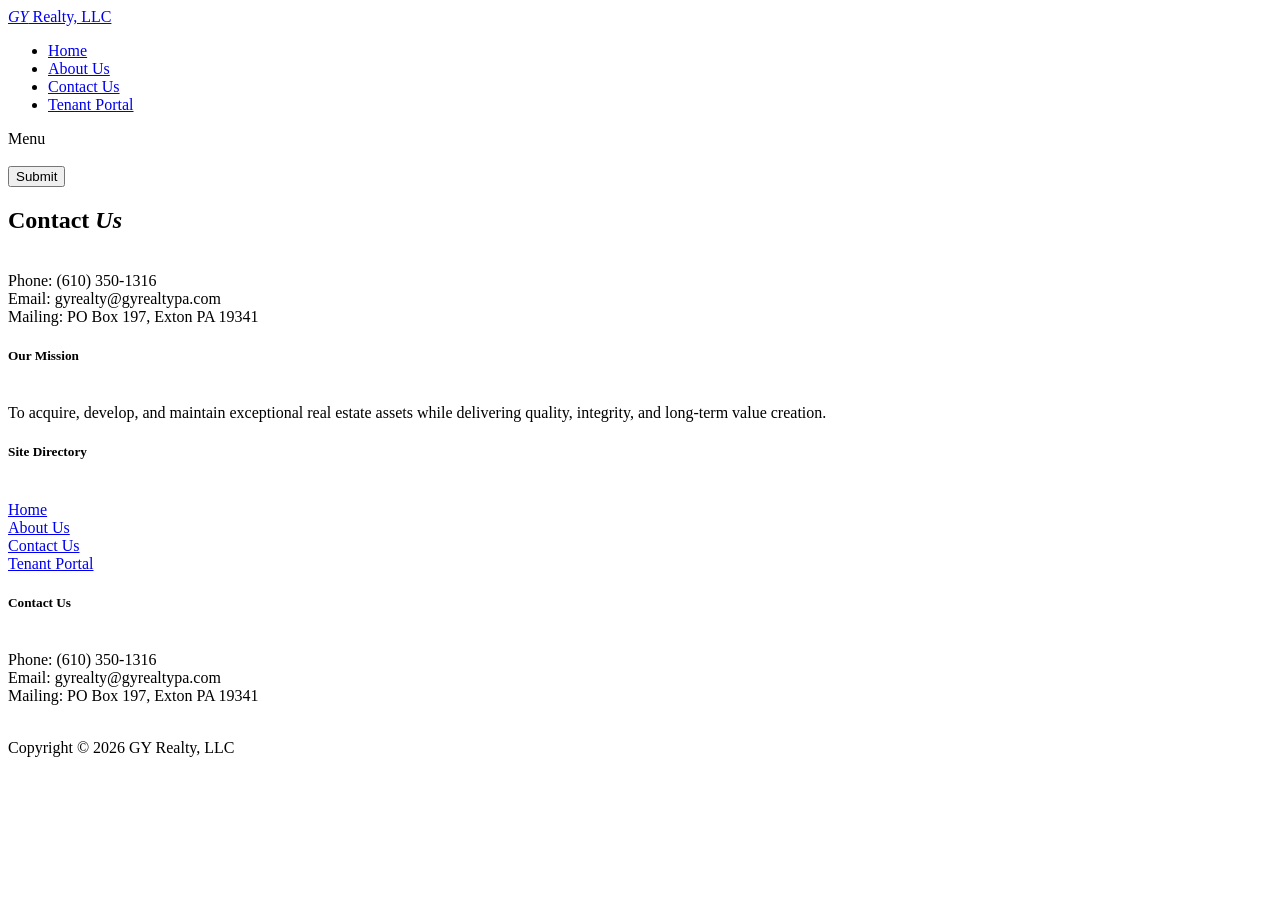
==== contact.html @ 7387a8a3 "add tenant portal" ====
<!DOCTYPE html>
<html lang="en">

  <head>

    <meta charset="utf-8">
    <meta name="viewport" content="width=device-width, initial-scale=1, shrink-to-fit=no">
    <meta name="description" content="">
    <meta name="author" content="">
    <link href="https://fonts.googleapis.com/css?family=Poppins:100,100i,200,200i,300,300i,400,400i,500,500i,600,600i,700,700i,800,800i,900,900i&display=swap" rel="stylesheet">

    <title>GY Realty, LLC</title>
<!--

TemplateMo 548 Training Studio

https://templatemo.com/tm-548-training-studio

-->
    <!-- Additional CSS Files -->
    <link rel="stylesheet" type="text/css" href="assets/css/bootstrap.min.css">

    <link rel="stylesheet" type="text/css" href="assets/css/font-awesome.css">

    <link rel="stylesheet" href="assets/css/templatemo-training-studio.css">

    </head>
    
    <body>
    
    <!-- ***** Preloader Start ***** -->
    <div id="js-preloader" class="js-preloader">
      <div class="preloader-inner">
        <span class="dot"></span>
        <div class="dots">
          <span></span>
          <span></span>
          <span></span>
        </div>
      </div>
    </div>
    <!-- ***** Preloader End ***** -->
    
    
    <!-- ***** Header Area Start ***** -->
       <header class="header-area header-sticky background-header">
        <div class="container">
            <div class="row">
                <div class="col-12">
                    <nav class="main-nav">
                        <!-- ***** Logo Start ***** -->
                        <a href="index.html" class="logo"><em>GY</em> Realty, LLC</a>
                        <!-- ***** Logo End ***** -->
                        <!-- ***** Menu Start ***** -->
                        <ul class="nav">
                            <li class="scroll-to-section"><a href="index.html" class="active">Home</a></li>
                            <li class="scroll-to-section"><a href="about.html">About Us</a></li>
                            <li class="scroll-to-section"><a href="contact.html">Contact Us</a></li>
                            <li class="main-button"><a href="tenantportal.html">Tenant Portal</a></li>
                        </ul>      
                        <a class='menu-trigger'>
                            <span>Menu</span>
                        </a>
                        <!-- ***** Menu End ***** -->
                    </nav>
                </div>
            </div>
        </div>
    </header>
    <!-- ***** Header Area End ***** -->
	

  <section>
    <form action="?" method="POST">
      <div class="g-recaptcha" data-sitekey="6LcgI_QgAAAAAKvPJcwlry2mqnr4ar0fegsHhsYA"></div>
      <br/>
      <input type="submit" value="Submit">
    </form>
  </section>
  
    <!-- ***** Header Area End ***** -->

    <!-- ***** Main Banner Area Start *****
    <div class="main-banner" id="top">
        <video autoplay muted loop id="bg-video">
            <source src="assets/images/gym-video.mp4" type="video/mp4" />
        </video>

        <div class="video-overlay header-text">
            <div class="caption">
                <h6>work harder, get stronger</h6>
                <h2>easy with our <em>gym</em></h2>
                <div class="main-button scroll-to-section">
                    <a href="#features">Become a member</a>
                </div>
            </div>
        </div>
    </div>
    ***** Main Banner Area End ***** -->

    <!-- ***** Features Item Start ***** -->
        <section class="section" id="our-company">
        <div class="container">
            <div class="row">
                <div class="col-lg-12">
                    <div class="section-heading">
                        <h2>Contact <em>Us</em></h2>
                        <img src="assets/images/line-dec.png" alt="">
                        <br><td>Phone: (610) 350-1316</td>
                        <br><td>Email: gyrealty@gyrealtypa.com</td>
                        <br><td>Mailing: PO Box 197, Exton PA 19341</td>
                    </div>
                </div>
            </div>
        </div>
		</section>
		
		 <!-- ***** Contact Us Area Starts ***** -->
  <!--  <section class="section" id="contact-us">
	<form action="https://submit-form.com/GjGIakjU" method="POST">
								<input
									type="hidden"
									name="_redirect"
									value="http://gyrealtypgh.com/formsubmit.html"
								</>
        <div class="container-fluid">
            <div class="row">
                <div class="col-lg-6 col-md-6 col-xs-12">
                    <div class="contact-form">
                        <form id="contact" action="" method="post">
                          <div class="row">
                            <div class="col-md-6 col-sm-12">
                              <fieldset>
                                <input name="name" type="text" id="name" placeholder="Your Name*" required="">
                              </fieldset>
                            </div>
                            <div class="col-md-6 col-sm-12">
                              <fieldset>
                                <input name="email" type="text" id="email" pattern="[^ @]*@[^ @]*" placeholder="Your Email*" required="">
                              </fieldset>
                            </div>
                            <div class="col-md-12 col-sm-12">
                              <fieldset>
                                <input name="subject" type="text" id="subject" placeholder="House Address">
                              </fieldset>
                            </div>
                            <div class="col-lg-12">
                              <fieldset>
                                <textarea name="message" rows="6" id="message" placeholder="(Required) Please describe your house. For example, number of bedrooms and bathrooms, any issues with the house, any recent upgrades you've done." required=""></textarea>
                              </fieldset>
                            </div>
                            <div class="col-lg-12">
                              <fieldset>
                                <button type="submit" id="form-submit" class="main-button">Send Message</button>
                              </fieldset>
                            </div>
                          </div>
                        </form>
                    </div>
                </div>
            </div>
        </div>
		</form>
    </section> -->
    <!-- ***** Contact Us Area Ends ***** -->
    
   <!-- ***** Footer Start ***** -->
    <footer>
        <div class="container">
            <div class="row">
                <div class="col-lg-4">
                    <tr>
                        <td><h5>Our Mission</h5></td>
                        <br><td>To acquire, develop, and maintain exceptional real estate assets while delivering quality, integrity, and long-term value creation.</td>
                    </tr>
                </div>
                <div class="col-lg-4">
                    <tr>
                        <td><h5>Site Directory</h5></td>
                        <br><td><a href="#top">Home</a></td>
                        <br><td><a href="about.html">About Us</a></td>
                        <br><td><a href="contact.html">Contact Us</a></td>
                        <br><td><a href="tenantportal.html">Tenant Portal</a></td>
                    </tr> 
                </div>
                <div class="col-lg-4">
                    <tr>
                        <td><h5>Contact Us</h5></td>
                        <br><td>Phone: (610) 350-1316</td>
                        <br><td>Email: gyrealty@gyrealtypa.com</td>
                        <br><td>Mailing: PO Box 197, Exton PA 19341</td>
                    </tr> 
                </div>
            </div><br>
            <div class="row">
                <div class="col-lg-12">
                    <p>Copyright &copy; 2026 GY Realty, LLC</p>
                                        
                </div>
            </div>
        </div>
    </footer>

    <!-- jQuery -->
    <script src="assets/js/jquery-2.1.0.min.js"></script>

    <!-- Bootstrap -->
    <script src="assets/js/popper.js"></script>
    <script src="assets/js/bootstrap.min.js"></script>

    <!-- Plugins -->
    <script src="assets/js/scrollreveal.min.js"></script>
    <script src="assets/js/waypoints.min.js"></script>
    <script src="assets/js/jquery.counterup.min.js"></script>
    <script src="assets/js/imgfix.min.js"></script> 
    <script src="assets/js/mixitup.js"></script> 
    <script src="assets/js/accordions.js"></script>
    
    <!-- Global Init -->
    <script src="assets/js/custom.js"></script>

  </body>
</html>
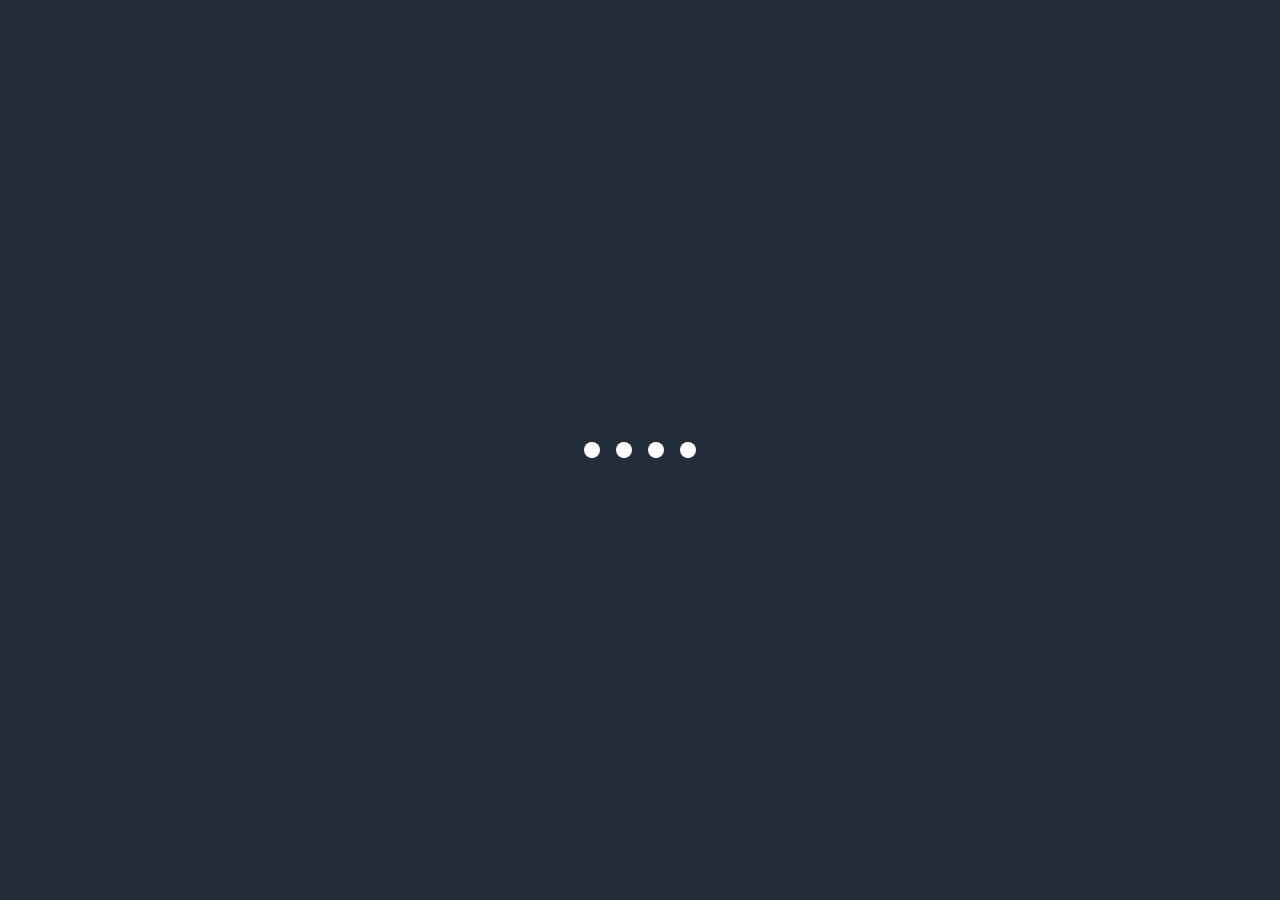
==== commit 355fbbec: "color change" ====
--- a/contact.html
+++ b/contact.html
@@ -49,7 +49,7 @@
                 <div class="col-12">
                     <nav class="main-nav">
                         <!-- ***** Logo Start ***** -->
-                        <a href="index.html" class="logo"><em>GY</em> Realty, LLC</a>
+                        <a href="index.html" class="logo">GY Realty, LLC</a>
                         <!-- ***** Logo End ***** -->
                         <!-- ***** Menu Start ***** -->
                         <ul class="nav">
@@ -104,7 +104,7 @@
             <div class="row">
                 <div class="col-lg-12">
                     <div class="section-heading">
-                        <h2>Contact <em>Us</em></h2>
+                        <h2>Contact Us</h2>
                         <img src="assets/images/line-dec.png" alt="">
                         <br><td>Phone: (610) 350-1316</td>
                         <br><td>Email: gyrealty@gyrealtypa.com</td>
--- a/assets/css/templatemo-training-studio.css
+++ b/assets/css/templatemo-training-studio.css
@@ -0,0 +1,1311 @@
+/*
+
+TemplateMo 548 Training Studio
+
+https://templatemo.com/tm-548-training-studio
+
+*/
+
+/* ---------------------------------------------
+Table of contents
+------------------------------------------------
+01. font & reset css
+02. reset
+03. global styles
+04. header
+05. banner
+06. features
+07. testimonials
+08. contact
+09. footer
+10. preloader
+11. search
+12. portfolio
+
+--------------------------------------------- */
+/* 
+---------------------------------------------
+font & reset css
+--------------------------------------------- 
+*/
+@import url("https://fonts.googleapis.com/css?family=Poppins:100,100i,200,200i,300,300i,400,400i,500,500i,600,600i,700,700i,800,800i,900,900i");
+/* 
+---------------------------------------------
+reset
+--------------------------------------------- 
+*/
+html, body, div, span, applet, object, iframe, h1, h2, h3, h4, h5, h6, p, blockquote, div
+pre, a, abbr, acronym, address, big, cite, code, del, dfn, em, font, img, ins, kbd, q,
+s, samp, small, strike, strong, sub, sup, tt, var, b, u, i, center, dl, dt, dd, ol, ul, li,
+figure, header, nav, section, article, aside, footer, figcaption {
+  margin: 0;
+  padding: 0;
+  border: 0;
+  outline: 0;
+}
+
+.clearfix:after {
+  content: ".";
+  display: block;
+  clear: both;
+  visibility: hidden;
+  line-height: 0;
+  height: 0;
+}
+
+.clearfix {
+  display: inline-block;
+}
+
+html[xmlns] .clearfix {
+  display: block;
+}
+
+* html .clearfix {
+  height: 1%;
+}
+
+ul, li {
+  padding: 0;
+  margin: 0;
+  list-style: none;
+}
+
+header, nav, section, article, aside, footer, hgroup {
+  display: block;
+}
+
+* {
+  box-sizing: border-box;
+}
+
+html, body {
+  font-family: 'Poppins', sans-serif;
+  font-weight: 400;
+  background-color: #fff;
+  font-size: 16px;
+  -ms-text-size-adjust: 100%;
+  -webkit-font-smoothing: antialiased;
+  -moz-osx-font-smoothing: grayscale;
+}
+
+a {
+  text-decoration: none !important;
+}
+
+h1, h2, h3, h4, h5, h6 {
+  margin-top: 0px;
+  margin-bottom: 0px;
+}
+
+ul {
+  margin-bottom: 0px;
+}
+
+p {
+  font-size: 14px;
+  line-height: 25px;
+  color: #7a7a7a;
+}
+
+/* 
+---------------------------------------------
+global styles
+--------------------------------------------- 
+*/
+html,
+body {
+  background: #fff;
+  font-family: 'Poppins', sans-serif;
+}
+
+::selection {
+  background: #28285B;
+  color: #fff;
+}
+
+::-moz-selection {
+  background: #28285B;
+  color: #fff;
+}
+
+@media (max-width: 991px) {
+  html, body {
+    overflow-x: hidden;
+  }
+  .mobile-top-fix {
+    margin-top: 30px;
+    margin-bottom: 0px;
+  }
+  .mobile-bottom-fix {
+    margin-bottom: 30px;
+  }
+  .mobile-bottom-fix-big {
+    margin-bottom: 60px;
+  }
+}
+
+.section-heading {
+  text-align: center;
+  margin-top: 140px;
+  margin-bottom: 80px;
+}
+
+.section-heading h2 {
+  font-size: 28px;
+  font-weight: 800;
+  color: #232d39;
+  text-transform: uppercase;
+  letter-spacing: 0.5px;
+  margin-top: 0px;
+  margin-bottom: 0px;
+}
+
+.section-heading h2 em {
+  font-style: normal;
+  color: #28285B;
+}
+
+.section-heading img {
+  margin: 20px auto;
+}
+
+.dark-bg h2 {
+  color: #fff;
+}
+
+.dark-bg p {
+  color: #fff;
+}
+
+.main-button a {
+  display: inline-block;
+  font-size: 15px;
+  padding: 12px 20px;
+  background-color: #28285B;
+  color: #fff;
+  text-align: center;
+  font-weight: 400;
+  text-transform: uppercase;
+  transition: all .3s;
+  border: 2px solid #FFFFFF;
+}
+
+.main-button a:hover {
+  background-color: #5050b2;
+}
+
+
+/* 
+---------------------------------------------
+header
+--------------------------------------------- 
+*/
+
+.background-header {
+  background: rgba(250,250,250,0.99) !important;
+  height: 10%!important;
+  position: fixed!important;
+  top: 0px;
+  left: 0px;
+  right: 0px;
+  box-shadow: 0px 0px 10px rgba(0,0,0,0.15)!important;
+}
+
+.background-header .logo,
+.background-header .main-nav .nav li a {
+  color: #232d39!important;
+}
+
+.background-header .main-nav .nav li:last-child a {
+  color: #fff !important;
+}
+
+.background-header .main-nav .nav li:last-child a:hover {
+  color: #fff!important;
+}
+
+.background-header .main-nav .nav li:hover a {
+  color: #5050b2!important;
+}
+
+.background-header .nav li a.active {
+  color: #5050b2!important;
+}
+
+.header-area {
+  position: absolute;
+  top: 0px;
+  left: 0px;
+  right: 0px;
+  z-index: 100;
+  height: 10%;
+  background: rgba(250,250,250,0.1);
+  -webkit-transition: all .5s ease 0s;
+  -moz-transition: all .5s ease 0s;
+  -o-transition: all .5s ease 0s;
+  transition: all .5s ease 0s;
+}
+
+.header-area .main-nav {
+  min-height: 80px;
+  background: transparent;
+}
+
+.header-area .main-nav .logo {
+  line-height: 250%;
+  color: #fff;
+  font-size: 32px;
+  font-weight: 800;
+  text-transform: uppercase;
+  float: left;
+  -webkit-transition: all 0.3s ease 0s;
+  -moz-transition: all 0.3s ease 0s;
+  -o-transition: all 0.3s ease 0s;
+  transition: all 0.3s ease 0s;
+}
+
+.header-area .main-nav .logo em {
+  font-style: normal;
+  color: #28285B;
+  font-weight: 900;
+}
+
+.header-area .main-nav .nav {
+  float: right;
+  margin-top: 27px;
+  margin-right: 0px;
+  background-color: transparent;
+  -webkit-transition: all 0.3s ease 0s;
+  -moz-transition: all 0.3s ease 0s;
+  -o-transition: all 0.3s ease 0s;
+  transition: all 0.3s ease 0s;
+  position: relative;
+  z-index: 999;
+}
+
+.header-area .main-nav .nav li {
+  padding-left: 20px;
+  padding-right: 20px;
+}
+
+.header-area .main-nav .nav li a {
+  display: block;
+  font-weight: 500;
+  font-size: 13px;
+  color: #7a7a7a;
+  text-transform: uppercase;
+  -webkit-transition: all 0.3s ease 0s;
+  -moz-transition: all 0.3s ease 0s;
+  -o-transition: all 0.3s ease 0s;
+  transition: all 0.3s ease 0s;
+  height: 0px;
+  line-height: 40px;
+  border: transparent;
+  letter-spacing: 1px;
+}
+
+.header-area .main-nav .nav li a {
+  color: #ffffff;
+}
+
+.header-area .main-nav .nav li:last-child a {
+  display: inline-block;
+  font-size: 13px;
+  padding: 11px 17px;
+  background-color: #28285B;
+  color: #fff;
+  text-align: center;
+  font-weight: 400;
+  letter-spacing: 0px;
+  text-transform: uppercase;
+  transition: all .3s;
+  height: auto;
+  line-height: 20px;
+  border: 2px solid #FFFFFF;
+}
+
+.header-area .main-nav .nav li:last-child a:hover {
+  background-color: #5050b2;
+  opacity: 1;
+}
+
+.header-area .main-nav .nav li:hover a,
+.header-area .main-nav .nav li a.active {
+  color: #28285B!important;
+  opacity: 1;
+}
+
+.background-header .main-nav .nav li:hover a,
+.background-header .main-nav .nav li a.active {
+  color: #28285B!important;
+  opacity: 1;
+}
+
+.header-area .main-nav .menu-trigger {
+  cursor: pointer;
+  display: block;
+  position: absolute;
+  top: 23px;
+  width: 32px;
+  height: 40px;
+  text-indent: -9999em;
+  z-index: 99;
+  right: 40px;
+  display: none;
+}
+
+.header-area .main-nav .menu-trigger span,
+.header-area .main-nav .menu-trigger span:before,
+.header-area .main-nav .menu-trigger span:after {
+  -moz-transition: all 0.4s;
+  -o-transition: all 0.4s;
+  -webkit-transition: all 0.4s;
+  transition: all 0.4s;
+  background-color: #1e1e1e;
+  display: block;
+  position: absolute;
+  width: 30px;
+  height: 2px;
+  left: 0;
+}
+
+.background-header .main-nav .menu-trigger span,
+.background-header .main-nav .menu-trigger span:before,
+.background-header .main-nav .menu-trigger span:after {
+  background-color: #1e1e1e;
+}
+
+.header-area .main-nav .menu-trigger span:before,
+.header-area .main-nav .menu-trigger span:after {
+  -moz-transition: all 0.4s;
+  -o-transition: all 0.4s;
+  -webkit-transition: all 0.4s;
+  transition: all 0.4s;
+  background-color: #1e1e1e;
+  display: block;
+  position: absolute;
+  width: 30px;
+  height: 2px;
+  left: 0;
+  width: 75%;
+}
+
+.background-header .main-nav .menu-trigger span:before,
+.background-header .main-nav .menu-trigger span:after {
+  background-color: #1e1e1e;
+}
+
+.header-area .main-nav .menu-trigger span:before,
+.header-area .main-nav .menu-trigger span:after {
+  content: "";
+}
+
+.header-area .main-nav .menu-trigger span {
+  top: 16px;
+}
+
+.header-area .main-nav .menu-trigger span:before {
+  -moz-transform-origin: 33% 100%;
+  -ms-transform-origin: 33% 100%;
+  -webkit-transform-origin: 33% 100%;
+  transform-origin: 33% 100%;
+  top: -10px;
+  z-index: 10;
+}
+
+.header-area .main-nav .menu-trigger span:after {
+  -moz-transform-origin: 33% 0;
+  -ms-transform-origin: 33% 0;
+  -webkit-transform-origin: 33% 0;
+  transform-origin: 33% 0;
+  top: 10px;
+}
+
+.header-area .main-nav .menu-trigger.active span,
+.header-area .main-nav .menu-trigger.active span:before,
+.header-area .main-nav .menu-trigger.active span:after {
+  background-color: transparent;
+  width: 100%;
+}
+
+.header-area .main-nav .menu-trigger.active span:before {
+  -moz-transform: translateY(6px) translateX(1px) rotate(45deg);
+  -ms-transform: translateY(6px) translateX(1px) rotate(45deg);
+  -webkit-transform: translateY(6px) translateX(1px) rotate(45deg);
+  transform: translateY(6px) translateX(1px) rotate(45deg);
+  background-color: #1e1e1e;
+}
+
+.background-header .main-nav .menu-trigger.active span:before {
+  background-color: #1e1e1e;
+}
+
+.header-area .main-nav .menu-trigger.active span:after {
+  -moz-transform: translateY(-6px) translateX(1px) rotate(-45deg);
+  -ms-transform: translateY(-6px) translateX(1px) rotate(-45deg);
+  -webkit-transform: translateY(-6px) translateX(1px) rotate(-45deg);
+  transform: translateY(-6px) translateX(1px) rotate(-45deg);
+  background-color: #1e1e1e;
+}
+
+.background-header .main-nav .menu-trigger.active span:after {
+  background-color: #1e1e1e;
+}
+
+.header-area.header-sticky {
+  min-height: 80px;
+}
+
+.header-area.header-sticky .nav {
+  margin-top: 20px !important;
+}
+
+.header-area.header-sticky .nav li a.active {
+  color: #28285B;
+}
+
+@media (max-width: 1200px) {
+  .header-area .main-nav .nav li {
+    padding-left: 12px;
+    padding-right: 12px;
+  }
+  .header-area .main-nav:before {
+    display: none;
+  }
+}
+
+@media (max-width: 767px) {
+  .header-area .main-nav .logo {
+	line-height: 100%;
+    color: #1e1e1e;
+  }
+  .header-area.header-sticky .nav li a:hover,
+  .header-area.header-sticky .nav li a.active {
+    color: #5050b2!important;
+    opacity: 1;
+  }
+  .header-area {
+    background-color: #f7f7f7;
+    padding: 0px 15px;
+    height: 80px;
+    box-shadow: none;
+    text-align: center;
+  }
+  .header-area .container {
+    padding: 0px;
+  }
+  .header-area .logo {
+    margin-left: 30px;
+  }
+  .header-area .menu-trigger {
+    display: block !important;
+  }
+  .header-area .main-nav {
+    overflow: hidden;
+  }
+  .header-area .main-nav .nav {
+    float: none;
+    width: 100%;
+    display: none;
+    -webkit-transition: all 0s ease 0s;
+    -moz-transition: all 0s ease 0s;
+    -o-transition: all 0s ease 0s;
+    transition: all 0s ease 0s;
+    margin-left: 0px;
+  }
+  .header-area .main-nav .nav li:first-child {
+    border-top: 1px solid #eee;
+  }
+  .header-area .main-nav .nav li:last-child {
+    width: 100%;
+    background-color: #28285B;
+    color: #fff;
+  }
+  .header-area .main-nav .nav li:last-child a {
+    background-color: #28285B!important;
+  }
+  .header-area .main-nav .nav li:last-child a:hover,
+  .header-area .main-nav .nav li:last-child:hover a {
+    background-color: #28285B!important;
+    color: #fff!important;
+  }
+  .header-area.header-sticky .nav {
+    margin-top: 80px !important;
+  }
+  .header-area .main-nav .nav li {
+    width: 100%;
+    background: #fff;
+    border-bottom: 1px solid #eee;
+    padding-left: 0px !important;
+    padding-right: 0px !important;
+  }
+  .header-area .main-nav .nav li a {
+    height: 50px !important;
+    line-height: 50px !important;
+    padding: 0px !important;
+    border: none !important;
+    background: #f7f7f7 !important;
+    color: #232d39 !important;
+  }
+  .header-area .main-nav .nav li:last-child a {
+    color: #fff!important;
+  }
+  .header-area .main-nav .nav li a:hover {
+    background: #eee !important;
+    color: #28285B!important;
+  }
+  .header-area .main-nav .nav li.submenu ul {
+    position: relative;
+    visibility: inherit;
+    opacity: 1;
+    z-index: 1;
+    transform: translateY(0%);
+    transition-delay: 0s, 0s, 0.3s;
+    top: 0px;
+    width: 100%;
+    box-shadow: none;
+    height: 0px;
+  }
+  .header-area .main-nav .nav li.submenu ul li a {
+    font-size: 12px;
+    font-weight: 400;
+  }
+  .header-area .main-nav .nav li.submenu ul li a:hover:before {
+    width: 0px;
+  }
+  .header-area .main-nav .nav li.submenu ul.active {
+    height: auto !important;
+  }
+  .header-area .main-nav .nav li.submenu:after {
+    color: #3B566E;
+    right: 25px;
+    font-size: 14px;
+    top: 15px;
+  }
+  .header-area .main-nav .nav li.submenu:hover ul, .header-area .main-nav .nav li.submenu:focus ul {
+    height: 0px;
+  }
+}
+
+@media (min-width: 767px) {
+  .header-area .main-nav .nav {
+    display: flex !important;
+  }
+}
+
+
+/* 
+---------------------------------------------
+banner
+--------------------------------------------- 
+*/
+
+.main-banner {
+  position: relative;
+}
+
+
+#bg-video {
+    min-width: 100%;
+    min-height: 100vh;
+    max-width: 100%;
+    max-height: 100vh;
+    object-fit: cover;
+    z-index: -1;
+}
+
+#bg-video::-webkit-media-controls {
+    display: none !important;
+}
+
+.video-overlay {
+    position: absolute;
+    background-color: rgba(35,45,57,0.8);
+    top: 0;
+    left: 0;
+    bottom: 0px;
+    width: 100%;
+}
+
+.main-banner .caption {
+  text-align: center;
+  position: absolute;
+  width: 80%;
+  left: 50%;
+  top: 50%;
+  transform: translate(-50%,-50%);
+}
+
+.main-banner .caption h6 {
+  margin-top: 0px;
+  font-size: 18px;
+  text-transform: uppercase;
+  font-weight: 800;
+  color: #fff;
+  letter-spacing: 0.5px;
+}
+
+.main-banner .caption h2 {
+  margin-top: 3%;
+  margin-bottom: 1%;
+  font-size: 4rem;
+  text-transform: uppercase;
+  font-weight: 800;
+  color: #fff;
+  letter-spacing: 1px;
+}
+
+.main-banner .caption h2 em {
+  font-style: normal;
+  color: #28285B;
+  font-weight: 900;
+}
+
+@media (max-width: 992px) {
+  .main-banner .caption h2 em {
+    font-size: 50px;
+  }
+  .main-banner .caption {
+	top: 60%;
+  }
+}
+
+.banner-image {
+    max-width: 15%;
+    margin-bottom: 0px;
+}
+
+/*
+---------------------------------------------
+features
+---------------------------------------------
+*/
+
+#features {
+  margin-bottom: 80px;
+}
+
+.feature-item {
+  display: inline-block;
+  margin-bottom: 60px;
+}
+
+.feature-item .left-icon img {
+  float: left;
+  margin-right: 30px;
+}
+
+.feature-item .right-content {
+  display: inline;
+}
+
+.feature-item .right-content h4 {
+  margin-top: 0px;
+  margin-bottom:  7px;
+  letter-spacing: 0.25px;
+  color: #232d39;
+  font-size: 19px;
+  font-weight: 600;
+  text-transform: capitalize;
+}
+
+.feature-item .right-content a.text-button {
+  margin-top: 7px;
+  display: inline-block;
+  font-size: 13px;
+  text-transform: uppercase;
+  color: #28285B;
+  font-weight: 500;
+}
+
+/*
+---------------------------------------------
+offer
+---------------------------------------------
+*/
+
+#offer {
+  margin-bottom: 80px;
+}
+
+.offer-item {
+  display: inline-block;
+  margin-bottom: 60px;
+}
+
+.offer-item .left-icon img {
+  float: left;
+  margin-right: 30px;
+}
+
+.offer-item .right-content {
+  display: inline;
+}
+
+.offer-item .right-content h4 {
+  margin-top: 0px;
+  margin-bottom:  7px;
+  letter-spacing: 0.25px;
+  color: #232d39;
+  font-size: 19px;
+  font-weight: 600;
+  text-transform: capitalize;
+}
+
+.offer-item .right-content a.text-button {
+  margin-top: 7px;
+  display: inline-block;
+  font-size: 13px;
+  text-transform: uppercase;
+  color: #28285B;
+  font-weight: 500;
+}
+
+/*
+---------------------------------------------
+subscribe
+---------------------------------------------
+*/
+
+#call-to-action {
+  padding: 120px 0px;
+  background-image: url(../images/cta-bg.jpg);
+  background-position: center center;
+  background-repeat: no-repeat;
+  background-size: cover;
+  text-align: center;
+}
+
+.cta-content h2 {
+  font-size: 36px;
+  text-transform: uppercase;
+  font-weight: 800;
+  color: #fff;
+  letter-spacing: 1px;
+}
+
+.cta-content h2 em {
+  font-style: normal;
+  color: #28285B;
+}
+
+.cta-content p {
+  font-size: 16px;
+  color: #fff;
+  margin: 15px 0px 25px 0px;
+}
+
+
+
+/*
+--------------------------------------------
+Our Classes
+--------------------------------------------
+*/
+
+#our-classes {
+  margin-bottom: 140px;
+}
+
+#tabs ul {
+  margin: 0;
+  padding: 0;
+}
+#tabs ul li {
+  margin-bottom: 30px;
+  display: inline-block;
+  width: 100%;
+}
+#tabs ul li:last-child {
+  margin-bottom: 0px;
+}
+#tabs ul li a {
+  text-transform: capitalize;
+  width: 100%;
+  padding: 30px 30px;
+  display: inline-block;
+  background-color: #fff;
+  box-shadow: 0px 0px 15px rgba(0,0,0,0.1);
+  border-radius: 5px;
+  font-size: 19px;
+  color: #232d39;
+  letter-spacing: 0.5px;
+  font-weight: 600;
+  transition: all 0.3s;
+}
+#tabs .main-rounded-button a {
+  text-align: center;
+  padding: 20px 30px;
+  width: 100%;
+  border-radius: 5px;
+  display: inline-block;
+  box-shadow: 0px 0px 15px rgba(0,0,0,0.1);
+  color: #fff;
+  font-size: 19px;
+  letter-spacing: 0.5px;
+  font-weight: 600;
+  background-color: #28285B;
+}
+#tabs .main-rounded-button a:hover {
+  background-color: #28285B;
+}
+#tabs ul li a img {
+  max-width: 100%;
+  margin-right: 20px;
+}
+#tabs ul .ui-tabs-active span {
+  background: #faf5b2;
+  border: #faf5b2;
+  line-height: 90px;
+  border-bottom: none;
+}
+#tabs ul .ui-tabs-active a {
+  color: #28285B;
+}
+#tabs ul .ui-tabs-active span {
+  color: #1e1e1e;
+}
+.tabs-content {
+  margin-left: 30px;
+  text-align: left;
+  display: inline-block;
+  transition: all 0.3s;
+}
+.tabs-content img {
+  max-width: 100%;
+  overflow: hidden;
+  border-radius: 5px;
+}
+.tabs-content h4 {
+  font-size: 23px;
+  font-weight: 700;
+  color: #232d39;
+  letter-spacing: 0.5px;
+  margin-bottom: 20px;
+  margin-top: 30px;
+}
+.tabs-content p {
+  font-size: 14px;
+  color: #7a7a7a;
+  margin-bottom: 28px;
+}
+
+
+/* 
+---------------------------------------------
+schedule
+--------------------------------------------- 
+*/
+
+#schedule {
+  padding: 0px 0px 140px 0px;
+  background-image: url(../images/schedule-bg.jpg);
+  background-position: center center;
+  background-repeat: no-repeat;
+  background-size: cover;
+}
+
+#schedule table {
+  width: 100%;
+  text-align: center;
+  border: 1px solid #28285B;
+}
+
+#schedule table tbody {
+  border-top: 1px solid #28285B; 
+}
+
+#schedule table tbody tr {
+  border-bottom: 1px solid #28285B;
+}
+
+#schedule table tbody tr td {
+  border-right: 1px solid #28285B;
+  height: 100px;
+}
+
+#schedule table tr td {
+  color: #000000;
+  font-size: 13px;
+  text-transform: capitalize;
+  font-weight: 500;
+  letter-spacing: 0.25px;
+}
+
+.schedule-table.filtering .ts-item {
+    opacity: 0;
+    transition: all 0.5s;
+}
+
+.schedule-table.filtering .ts-item.show {
+    opacity: 1;
+    transition: all 0.5s;
+}
+
+#schedule .filters {
+  margin-bottom: 40px;
+}
+#schedule .filters ul {
+  padding: 0;
+  text-align: center;
+}
+#schedule .filters ul li {
+  list-style: none;
+  display: inline;
+  cursor: pointer;
+  position: relative;
+  margin-right: 10px;
+  font-size: 15px;
+  font-weight: 500;
+  color: #fff;
+  text-transform: capitalize;
+  -webkit-transition: all 0.3s ease-in-out;
+  -moz-transition: all 0.3s ease-in-out;
+  -o-transition: all 0.3s ease-in-out;
+  -ms-transition: all 0.3s ease-in-out;
+  transition: all 0.3s ease-in-out;
+}
+#schedule .filters ul li:after {
+  content: "/";
+  margin-left: 10px;
+  color: #fff;
+}
+#schedule .filters ul li:last-child {
+  margin-right: 0px;
+}
+#schedule .filters ul li:last-child::after {
+  display: none;
+}
+#schedule .filters ul li.active,
+#schedule .filters ul li:hover {
+  color: #28285B;
+}
+#schedule .filters-content {
+  margin-top: 50px;
+}
+#schedule .filters-content .show {
+  opacity: 1;
+  visibility: visible;
+  transition: all 350ms;
+}
+#schedule .filters-content .hide {
+  opacity: 0;
+  visibility: hidden;
+  transition: all 350ms;
+}
+
+
+/* 
+---------------------------------------------
+trainers
+--------------------------------------------- 
+*/
+
+#trainers .trainer-item {
+  background-color: #fff;
+  border-radius: 5px;
+  box-shadow: 0px 0px 15px rgba(0,0,0,0.1);
+  padding: 40px;
+}
+
+#trainers .trainer-item img {
+  width: 100%;
+  border-radius: 5px;
+}
+
+#trainers .trainer-item span {
+  font-size: 13px;
+  font-weight: 500;
+  color: #28285B;
+  display: inline-block;
+  margin-top: 25px;
+  margin-bottom: 10px;
+}
+
+#trainers .trainer-item h4 {
+  font-size: 19px;
+  font-weight: 600;
+  color: #232d39;
+  letter-spacing: 0.5px;
+  margin-bottom: 18px;
+}
+
+#trainers .trainer-item p {
+  margin-bottom: 20px;
+}
+
+#trainers .trainer-item ul.social-icons li {
+  display: inline-block;
+  margin-right: 12px;
+}
+
+#trainers .trainer-item ul.social-icons li:last-child {
+  margin-right: 0px;
+}
+
+#trainers .trainer-item ul.social-icons li a {
+  color: #232d39;
+  transition: all .3s;
+}
+
+#trainers .trainer-item ul.social-icons li a:hover {
+  color: #28285B;
+}
+
+
+/* 
+---------------------------------------------
+contact
+--------------------------------------------- 
+*/
+
+#contact-us {
+  margin-top: 0;
+}
+
+#contact-us .container-fluid .col-lg-6 {
+  padding: 0px;
+}
+
+#contact-us .contact-form {
+  padding: 80px;
+  background-image: url(../images/contact-bg.jpg);
+  background-position: center center;
+  background-repeat: no-repeat;
+  background-size: cover;
+  transform: translate(50%, 0%);
+
+}
+
+#contact-us .contact-form #contact {
+  background-color: #fff;
+  padding: 40px;
+  border-radius: 5px;
+}
+
+.contact-form input,
+.contact-form textarea {
+  color: #7a7a7a;
+  font-size: 13px;
+  border: 1px solid #ddd;
+  background-color: #fff;
+  width: 100%;
+  height: 40px;
+  outline: none;
+  line-height: 40px;
+  padding: 0px 10px;
+  -webkit-appearance: none;
+  -moz-appearance: none;
+  appearance: none;
+  margin-bottom: 30px;
+}
+
+.contact-form textarea {
+  height: 150px;
+  resize: none;
+}
+
+.contact-form ::-webkit-input-placeholder { /* Edge */
+  color: #7a7a7a;
+}
+
+.contact-form :-ms-input-placeholder { /* Internet Explorer 10-11 */
+  color: #7a7a7a;
+}
+
+.contact-form ::placeholder {
+  color: #7a7a7a;
+}
+
+.contact-form button {
+  display: inline-block;
+  font-size: 13px;
+  padding: 11px 17px;
+  background-color: #28285B;
+  color: #fff;
+  text-align: center;
+  font-weight: 400;
+  text-transform: uppercase;
+  transition: all .3s;
+  border: none;
+  outline: none;
+  margin-top: -8px;
+}
+
+.contact-form button:hover {
+  background-color: #28285B;
+}
+
+
+
+
+/* 
+---------------------------------------------
+footer
+--------------------------------------------- 
+*/
+footer {
+  text-align: center;
+  padding: 30px 0px;
+}
+
+footer p {
+  color: #232d39;
+  font-size: 13px;
+}
+
+footer p a {
+  cursor: pointer;
+  color: #28285B;
+}
+
+footer p a:hover {
+  color: #28285B;
+}
+
+
+
+/* 
+---------------------------------------------
+preloader
+--------------------------------------------- 
+*/
+
+.js-preloader {
+    position: fixed;
+    top: 0;
+    left: 0;
+    right: 0;
+    bottom: 0;
+    background-color: #232d39;
+    display: -webkit-box;
+    display: flex;
+    -webkit-box-align: center;
+    align-items: center;
+    -webkit-box-pack: center;
+    justify-content: center;
+    opacity: 1;
+    visibility: visible;
+    z-index: 9999;
+    -webkit-transition: opacity 0.25s ease;
+    transition: opacity 0.25s ease;
+}
+
+.js-preloader.loaded {
+    opacity: 0;
+    visibility: hidden;
+    pointer-events: none;
+}
+
+@-webkit-keyframes dot {
+    50% {
+        -webkit-transform: translateX(96px);
+        transform: translateX(96px);
+    }
+}
+
+@keyframes dot {
+    50% {
+        -webkit-transform: translateX(96px);
+        transform: translateX(96px);
+    }
+}
+
+@-webkit-keyframes dots {
+    50% {
+        -webkit-transform: translateX(-31px);
+        transform: translateX(-31px);
+    }
+}
+
+@keyframes dots {
+    50% {
+        -webkit-transform: translateX(-31px);
+        transform: translateX(-31px);
+    }
+}
+
+.preloader-inner {
+    position: relative;
+    width: 142px;
+    height: 40px;
+    background: #232d39;
+}
+
+.preloader-inner .dot {
+    position: absolute;
+    width: 16px;
+    height: 16px;
+    top: 12px;
+    left: 15px;
+    background: #fff;
+    border-radius: 50%;
+    -webkit-transform: translateX(0);
+    transform: translateX(0);
+    -webkit-animation: dot 2.8s infinite;
+    animation: dot 2.8s infinite;
+}
+
+.preloader-inner .dots {
+    -webkit-transform: translateX(0);
+    transform: translateX(0);
+    margin-top: 12px;
+    margin-left: 31px;
+    -webkit-animation: dots 2.8s infinite;
+    animation: dots 2.8s infinite;
+}
+
+.preloader-inner .dots span {
+    display: block;
+    float: left;
+    width: 16px;
+    height: 16px;
+    margin-left: 16px;
+    background: #fff;
+    border-radius: 50%;
+}
+
+
+/* 
+---------------------------------------------
+responsive
+--------------------------------------------- 
+*/
+
+
+@media (max-width: 992px) {
+
+  .main-banner .caption h2 {
+    font-size: 50px;
+  }
+  #features {
+    margin-bottom: 110px;
+  }
+  #features .feature-item {
+    margin-bottom: 30px;
+  }
+  #our-classes .tabs-content {
+    margin-left: 0px;
+    margin-top: 30px;
+  }
+  .trainer-item {
+    margin-bottom: 30px;
+  }
+  #contact-us #map {
+    margin-bottom: -7px;
+  }
+  #contact-us .contact-form {
+    padding: 30px;
+  }
+  #contact-us .contact-form #contact {
+    padding: 30px;
+  }
+
+}
+
+@media (max-width: 450px) {
+  .feature-item .right-content a.text-button {
+    margin-left: 130px;
+  }
+}
